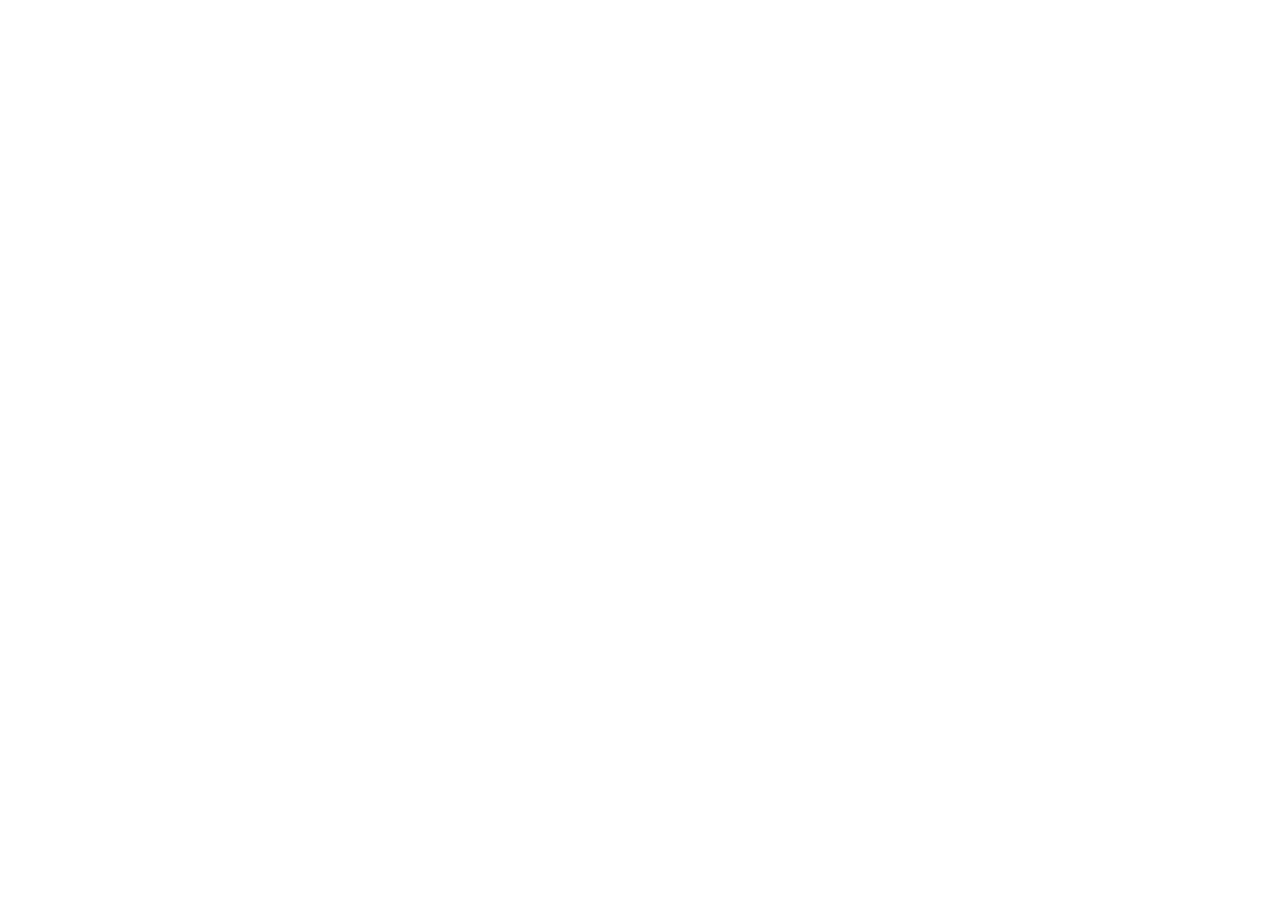
==== Ex 1/Ex 1.1/Ex 1.html @ 7ebd4b03 "Create Ex 1.html" ====
<!DOCTYPE html>
<html>
  <head>
    <title>Verifica o de tipo de dado</title>
  </head>
  <body>
    <script language= “JavaScript” type=“text/JavaScript” 
      src="Ex 1.js">
    </script>
    </body>
</html>
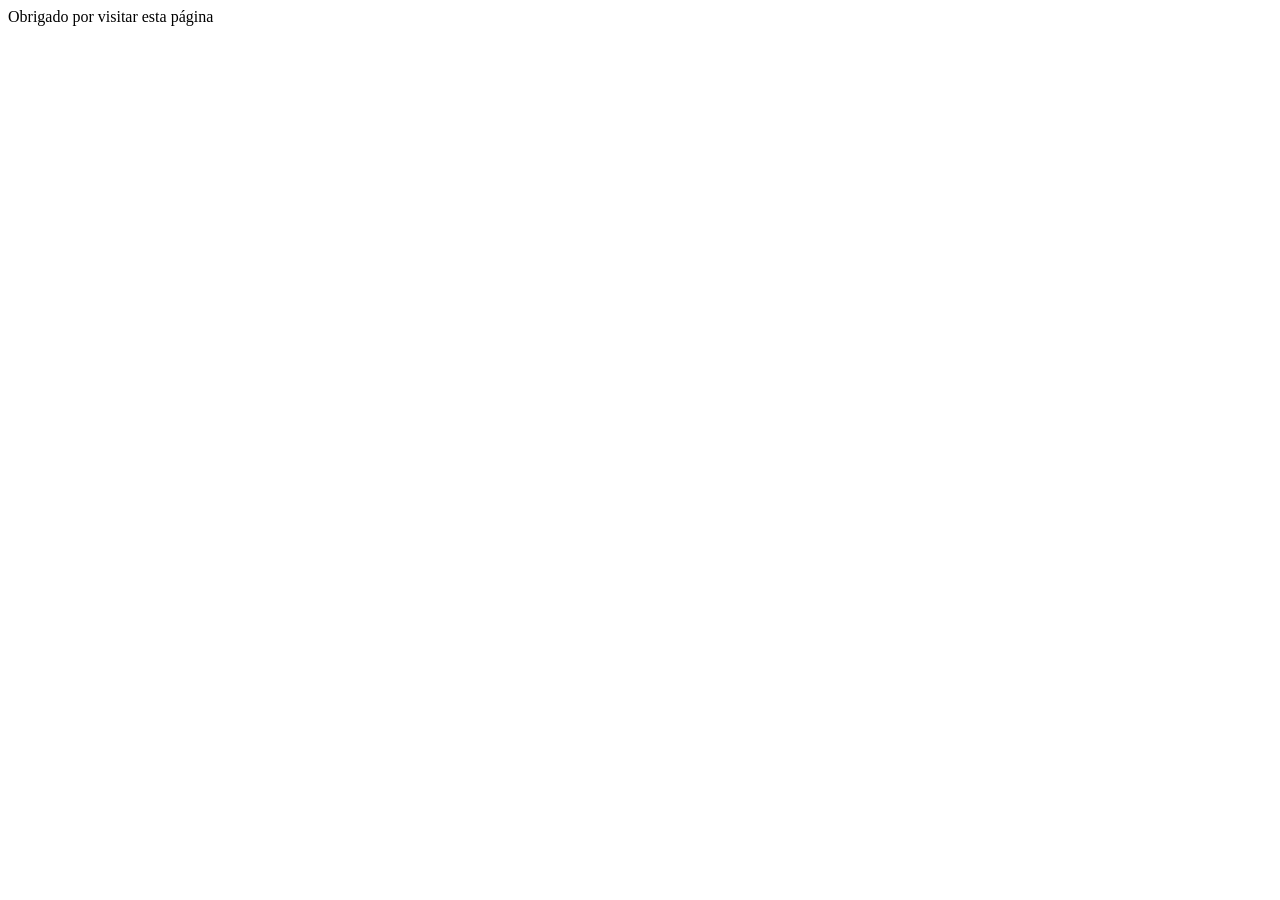
==== commit 0a30467f: "Atividade do dia 14/02" ====
--- a/Ex 1/Ex 1.1/Ex 1.html
+++ b/Ex 1/Ex 1.1/Ex 1.html
@@ -1,11 +1,37 @@
 <!DOCTYPE html>
-<html>
-  <head>
-    <title>Verifica o de tipo de dado</title>
-  </head>
-  <body>
-    <script language= “JavaScript” type=“text/JavaScript” 
-      src="Ex 1.js">
+<html lang="pt-br">
+<head>
+    <meta charset="UTF-8">
+    <meta http-equiv="X-UA-Compatible" content="IE=edge">
+    <meta name="viewport" content="width=device-width, initial-scale=1.0">
+    <title>Ex 1.1</title>
+
+</head>
+<body>
+    <script>
+        let dado = prompt("Digite um dado: ");
+        if(confirm("Deseja verificar o tipo do dado informado?")){
+            
+            if (!isNaN(dado)) {
+                confirma = parseInt(dado);
+                document.write("O tipo do dado é: "+ typeof(confirma));
+            }
+            else {
+                if (dado == "true" || dado == "false"){
+                  confirma = false;
+                    document.write("O tipo do dado é: "+ typeof(confirma));
+                }
+                else {
+                    document.write("O tipo do dado é: "+ typeof(dado));
+                }
+            }
+
+        }
+        else{
+            document.write("Obrigado por visitar esta página");
+        }
+
     </script>
-    </body>
+    
+</body>
 </html>
